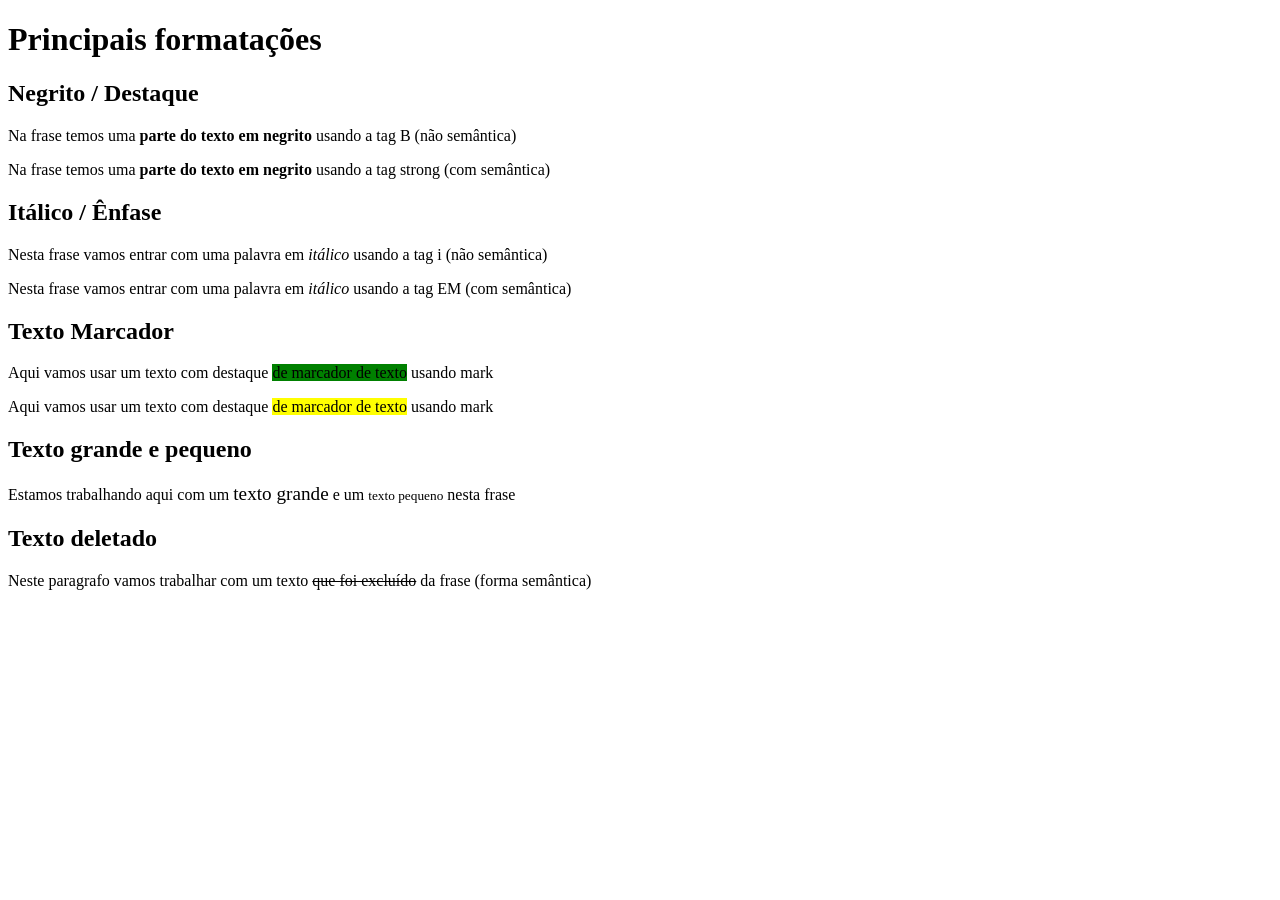
==== Aula_4/index.html @ bc6c4e7a "Add files via upload" ====
<!DOCTYPE html>
<html lang="pt-br">
<head>
    <meta charset="UTF-8">
    <meta name="viewport" content="width=device-width, initial-scale=1.0">
    <title>Aula 4</title>
</head>
<body>
    <h1>Principais formatações</h1>
        <h2>Negrito / Destaque</h2>
            <p>Na frase temos uma <b>parte do texto em negrito</b> usando a tag B (não semântica)</p>
            <p>Na frase temos uma <strong>parte do texto em negrito</strong> usando a tag strong (com semântica) </p>
        <h2>Itálico / Ênfase</h2>
            <p>Nesta frase vamos entrar com uma palavra em <i>itálico</i> usando a tag i (não semântica)</p>
            <p>Nesta frase vamos entrar com uma palavra em <EM>itálico</EM> usando a tag EM (com semântica)</p>
        <h2>Texto Marcador</h2>
            <p>Aqui vamos usar um texto com destaque <mark style="background-color: green;">de marcador de texto</mark> usando mark</p>
            <p>Aqui vamos usar um texto com destaque <mark>de marcador de texto</mark> usando mark</p>
        <h2>Texto grande e pequeno</h2>
            <p>Estamos trabalhando aqui com um <big>texto grande</big> e um <small>texto pequeno</small> nesta frase</p>
        <h2>Texto deletado</h2>
            <p>Neste paragrafo vamos trabalhar com um texto <del>que foi excluído</del> da frase (forma semântica)</p>
</body>
</html>
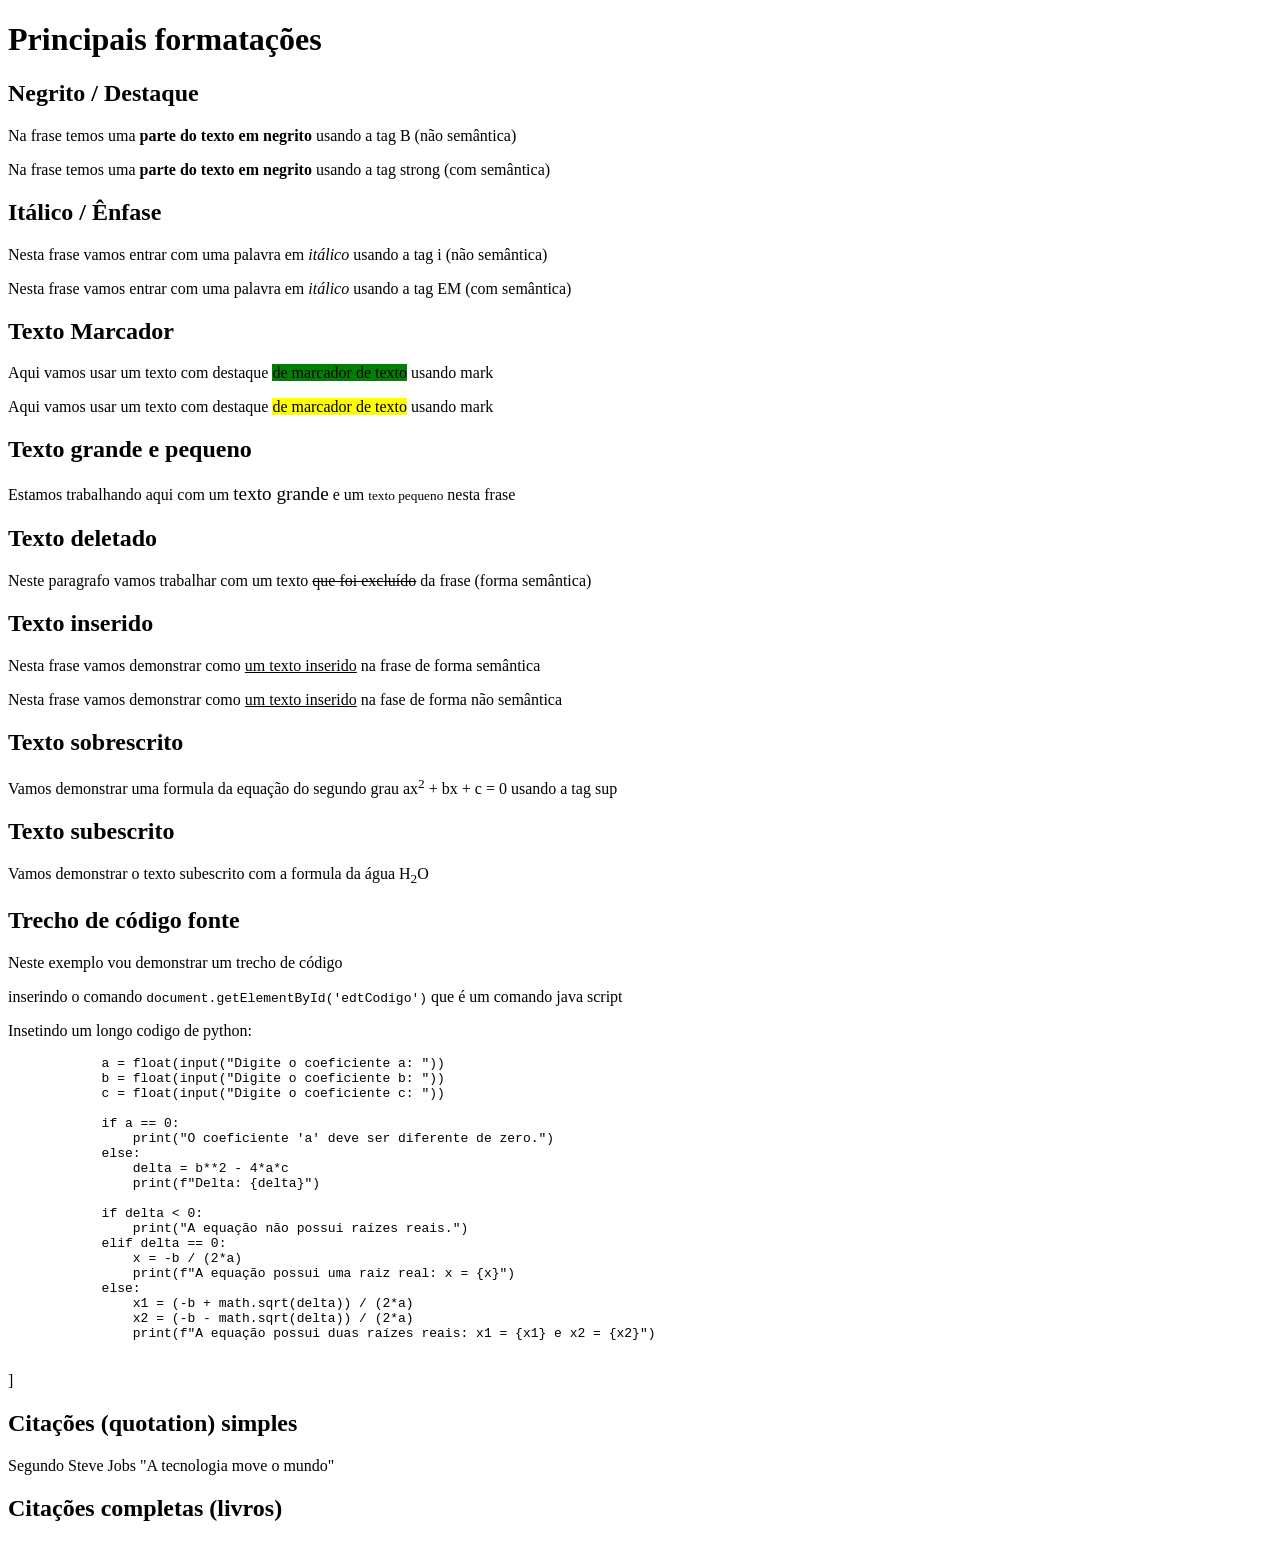
==== commit f96e239d: "Add files via upload" ====
--- a/Aula_4/index.html
+++ b/Aula_4/index.html
@@ -20,5 +20,40 @@
             <p>Estamos trabalhando aqui com um <big>texto grande</big> e um <small>texto pequeno</small> nesta frase</p>
         <h2>Texto deletado</h2>
             <p>Neste paragrafo vamos trabalhar com um texto <del>que foi excluído</del> da frase (forma semântica)</p>
+        <h2>Texto inserido</h2>
+            <p>Nesta frase vamos demonstrar como <ins>um texto inserido</ins> na frase de forma semântica</p>
+            <p>Nesta frase vamos demonstrar como <u>um texto inserido</u> na fase de forma não semântica</p>
+        <h2>Texto sobrescrito</h2>
+            <p>Vamos demonstrar uma formula da equação do segundo grau ax<sup>2</sup> + bx + c = 0 usando a tag sup</p>
+        <h2>Texto subescrito</h2>
+            <p>Vamos demonstrar o texto subescrito com a formula da água H<sub>2</sub>O</p>
+        <h2>Trecho de código fonte</h2>
+            <p>Neste exemplo vou demonstrar um trecho de código</p>
+            <p>inserindo o comando <code>document.getElementById('edtCodigo')</code> que é um comando java script</p>
+            <p>Insetindo um longo codigo de python:</p>
+            <p><pre>
+            a = float(input("Digite o coeficiente a: "))
+            b = float(input("Digite o coeficiente b: "))
+            c = float(input("Digite o coeficiente c: "))
+
+            if a == 0:
+                print("O coeficiente 'a' deve ser diferente de zero.")
+            else:
+                delta = b**2 - 4*a*c
+                print(f"Delta: {delta}")
+
+            if delta < 0:
+                print("A equação não possui raízes reais.")
+            elif delta == 0:
+                x = -b / (2*a)
+                print(f"A equação possui uma raiz real: x = {x}")
+            else:
+                x1 = (-b + math.sqrt(delta)) / (2*a)
+                x2 = (-b - math.sqrt(delta)) / (2*a)
+                print(f"A equação possui duas raízes reais: x1 = {x1} e x2 = {x2}")
+            </pre></p>]
+        <H2>Citações (quotation) simples</H2>
+            <p>Segundo Steve Jobs "A tecnologia move o mundo"</p>
+        <h2>Citações completas (livros)</h2>
 </body>
 </html>
